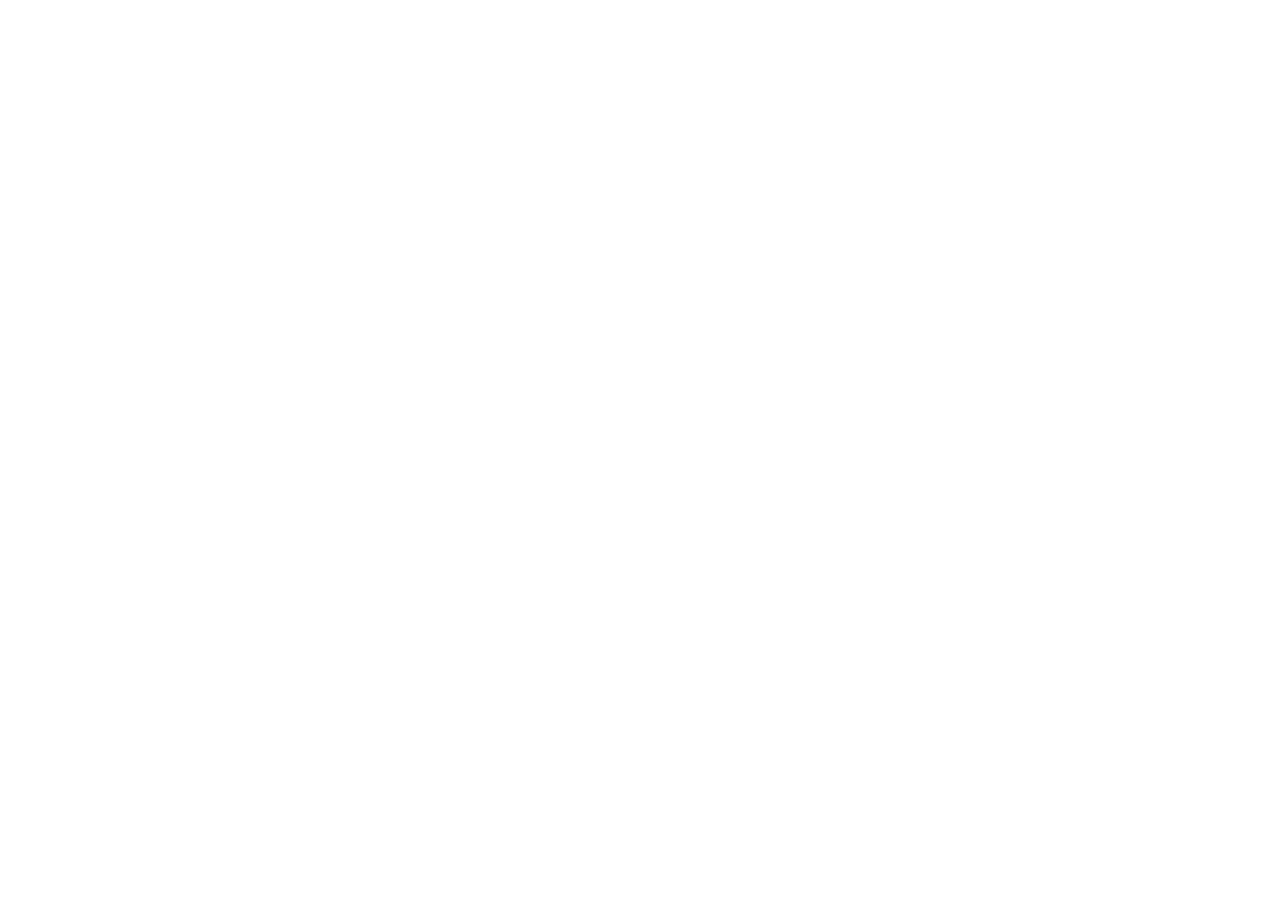
==== company.html @ 804a07b0 "WIP M2 adding company page and graph" ====
<!-- @format -->

<!DOCTYPE html>
<html lang="en">
  <head>
    <meta charset="UTF-8" />
    <meta http-equiv="X-UA-Compatible" content="IE=edge" />
    <meta name="viewport" content="width=device-width, initial-scale=1.0" />
    <link
      rel="stylesheet"
      href="http://maxcdn.bootstrapcdn.com/font-awesome/4.3.0/css/font-awesome.min.css"
    />
    <link rel="preconnect" href="https://fonts.googleapis.com" />
    <link rel="preconnect" href="https://fonts.gstatic.com" crossorigin />
    <link
      href="https://fonts.googleapis.com/css2?family=Lato:wght@700&display=swap"
      rel="stylesheet"
    />
    <link rel="stylesheet" href="./css/style.css" />
    <link rel="stylesheet" href="./css/company.css" />
    <title>Company</title>
  </head>
  <body>
    <div id="company-content-wrapper" class="wrapper">
      <div class="spinner hidden" id="spinner"></div>
    </div>

    <script src="https://cdnjs.cloudflare.com/ajax/libs/Chart.js/2.7.2/Chart.js"></script>
    <script src="./js/constants.js"></script>
    <script src="./js/company.js"></script>
  </body>
</html>
---- css/style.css ----
/** @format */

body {
  height: 100vh;
  width: 100vw;
  box-sizing: border-box;
}
* {
  margin: 0;
  padding: 0;
  font-size: 18px;
}
a {
  text-decoration: none;
}
.main {
  display: flex;
  flex-direction: column;
  justify-content: center;
  align-items: center;
  font-family: 'Lato', sans-serif;
  color: white;
}

/* navbar and search */
.navbar {
  display: flex;
  justify-content: center;
  align-items: center;
  width: 100%;
  margin: 2rem 0;
}
.inputbox {
  display: flex;
  justify-content: space-evenly;
  align-items: center;
  width: 80%;
  height: 3vh;
  border: 2px solid lightgrey;
  padding: 0.8rem;
  border-radius: 0.2rem;
}

.input {
  border-style: none;
  outline: none;
  width: 100%;
  font-weight: 600;
}
.btn {
  display: flex;
  justify-content: center;
  align-items: center;
  padding: 0.8rem;
  border-radius: 0.2rem;
  border: 0.2rem solid darkgray;
}
.btn:active {
  background-color: slategrey;
  color: lightgrey;
}
.spinner {
  display: flex;
  justify-content: center;
  align-items: center;
}
.spinner::after {
  content: '';
  width: 8rem;
  height: 8rem;
  border: 0.7rem solid #f3f3f3;
  border-top: 0.7rem solid #7e7776;
  border-radius: 50%;
  animation: spin 3s infinite linear;
}

@keyframes spin {
  from {
    transform: rotate(0deg);
  }
  to {
    transform: rotate(360deg);
  }
}
.hidden {
  display: none;
}

.results {
  display: flex;
  flex-direction: column;
  justify-content: center;
  padding-top: 1rem;
}
.result {
  display: flex;
  align-items: center;
  padding: 0.5rem;
  border-bottom: 2px solid lightgrey;
}
.result-link {
  display: flex;
  padding: 1rem;
  justify-content: center;
  align-items: center;
}
.symbol-div {
  padding: 1rem;
  color: slategrey;
  font-size: smaller;
  text-transform: uppercase;
}
---- css/company.css ----
/** @format */

* {
  font-family: Lato, sans-serif;
}

.header {
  display: flex;
  justify-content: center;
  align-items: center;
  font-size: large;
}

.spinner {
  display: flex;
  justify-content: center;
  align-items: center;
}

.spinner::after {
  content: '';
  width: 8rem;
  height: 8rem;
  border: 0.7rem solid #f3f3f3;
  border-top: 0.7rem solid #7e7776;
  border-radius: 50%;
  animation: spin 3s infinite linear;
}

@keyframes spin {
  from {
    transform: rotate(0deg);
  }
  to {
    transform: rotate(360deg);
  }
}
.hidden {
  display: none;
}

.company {
  display: flex;
  flex-direction: column;
  align-items: center;
  justify-content: center;
  padding: 1rem;
}
.company-name {
  text-decoration: none;
  display: flex;
  justify-content: center;
  align-items: center;
  color: slategrey;
  font-weight: 600;
  font-size: 2rem;
  padding: 1rem;
  margin-top: 2rem;
}
.company-link {
  text-decoration: none;
  display: flex;
  justify-content: center;
  align-items: center;
  color: slategrey;
  font-weight: 600;
  padding: 1rem;
}

.company-description {
  display: flex;
  justify-content: center;
  align-items: center;
  padding: 2rem;
  line-height: 1.5rem;
  font-size: smaller;
  margin: 0 3rem;
  width: 80%;
}
.company-price {
  display: flex;
  justify-content: center;
  align-items: center;
}
.company-img {
  height: 5rem;
  width: 5rem;
  margin-right: 1rem;
}
.company-changes {
  display: flex;
  justify-content: center;
  align-items: center;
}
.changes-red {
  color: #ff8282;
  font-size: large;
}
.changes-green {
  color: lightgreen;
  font-size: large;
}
.graph {
  display: flex;
  justify-content: center;
  align-items: center;
  padding: 2rem;
  height: 80%;
  width: 80%;
}
.wrapper {
  display: flex;
  flex-direction: column;
  justify-content: center;
  align-items: center;
  padding: 2rem;
}
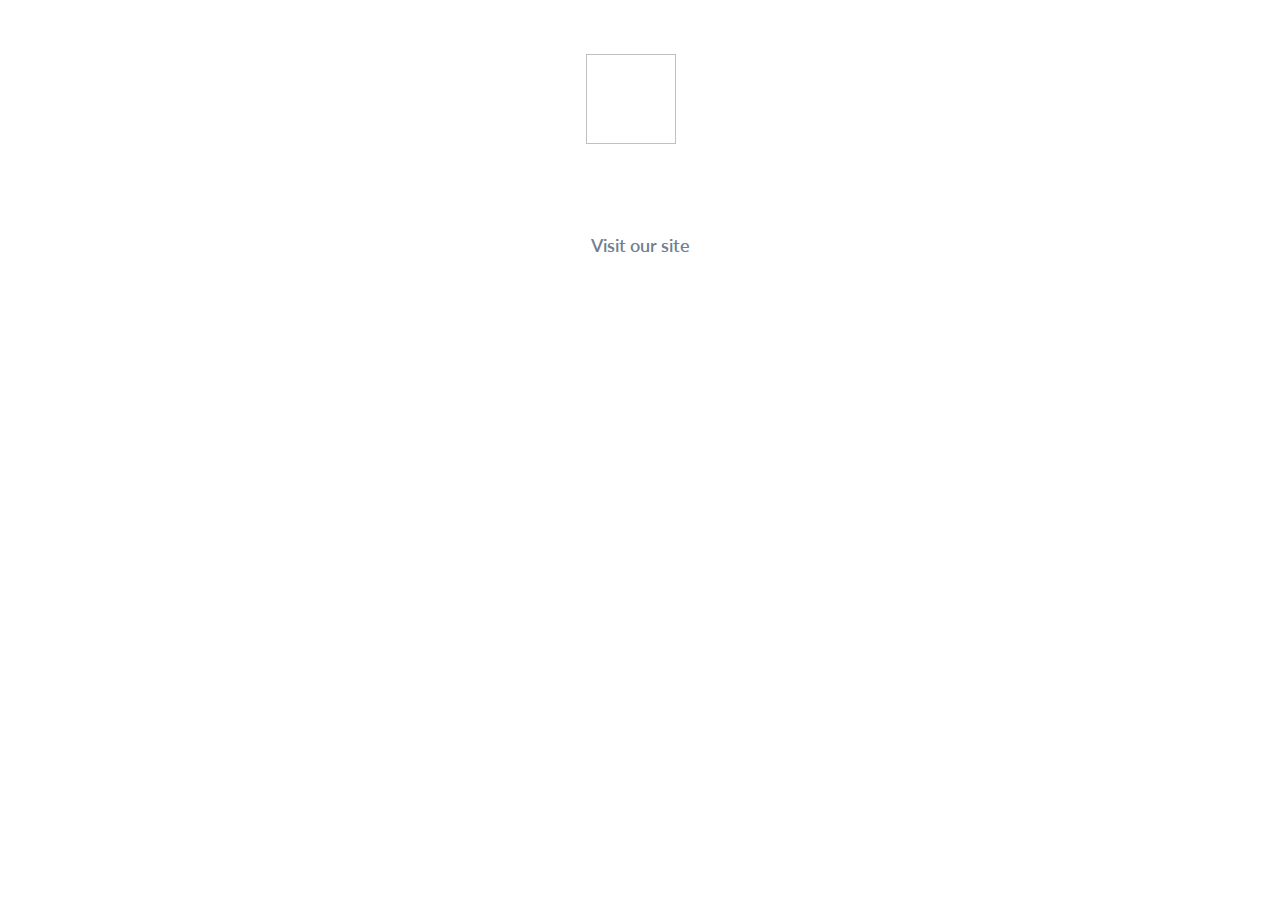
==== commit f3296775: "M2.2 fixing query in url functionality" ====
--- a/company.html
+++ b/company.html
@@ -16,8 +16,8 @@
       href="https://fonts.googleapis.com/css2?family=Lato:wght@700&display=swap"
       rel="stylesheet"
     />
-    <link rel="stylesheet" href="./css/style.css" />
-    <link rel="stylesheet" href="./css/company.css" />
+    <link rel="stylesheet" href="../css/style.css" />
+    <link rel="stylesheet" href="../css/company.css" />
     <title>Company</title>
   </head>
   <body>
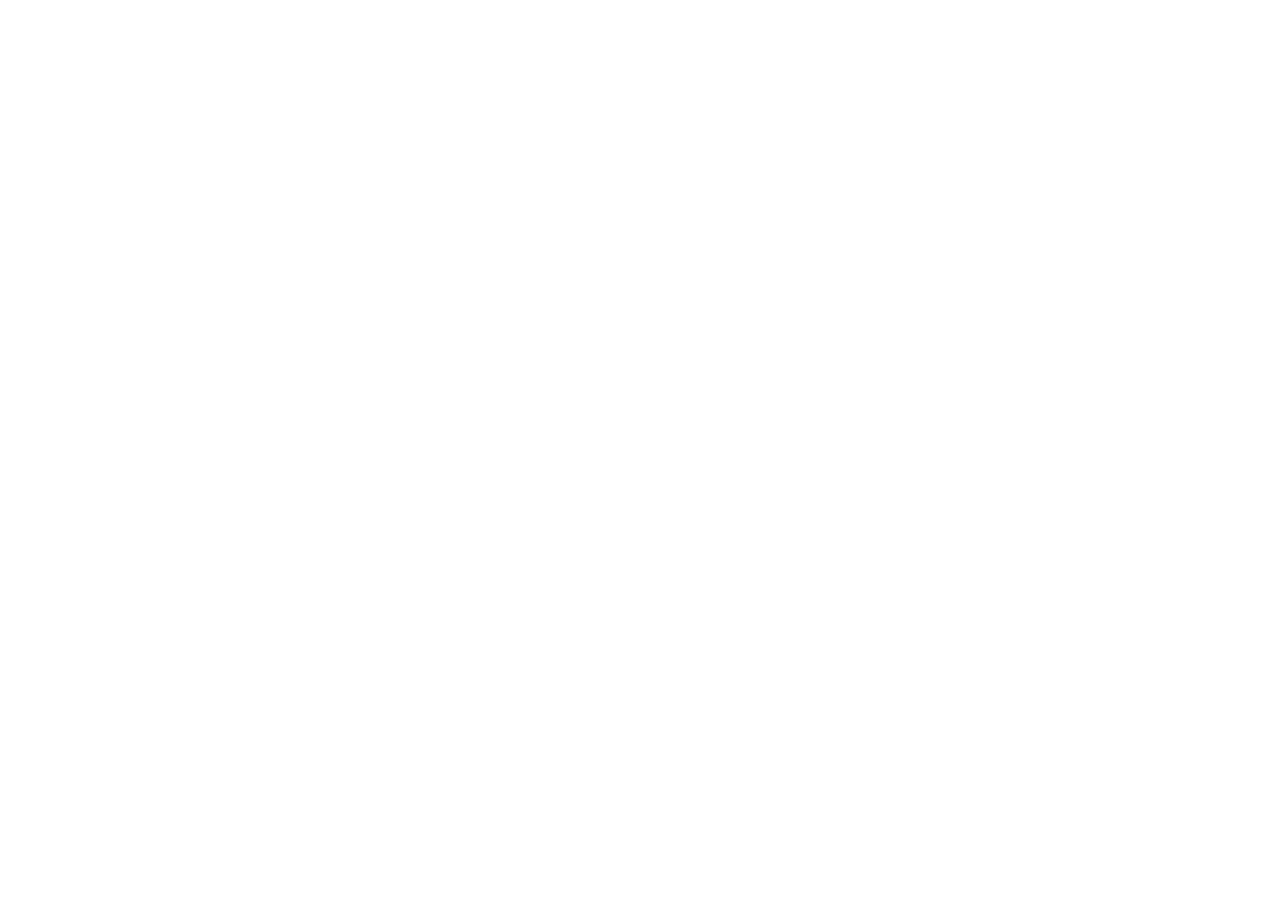
==== commit feeb7586: "M9 refactoring the company page into a class" ====
--- a/company.html
+++ b/company.html
@@ -27,6 +27,19 @@
 
     <script src="https://cdnjs.cloudflare.com/ajax/libs/Chart.js/2.7.2/Chart.js"></script>
     <script src="./js/constants.js"></script>
-    <script src="./js/company.js"></script>
+    <script src="./js/Company.js"></script>
+    <script>
+      (async function () {
+        const urlParams = new URLSearchParams(window.location.search);
+        const symbol = urlParams.get('symbol');
+        const company = new Company(
+          document.getElementById('company-content-wrapper'),
+          symbol
+        );
+        company.makeElements();
+        await company.getCompanyProfile(symbol);
+        await company.fetchHistoricData(symbol);
+      })();
+    </script>
   </body>
 </html>
--- a/css/style.css
+++ b/css/style.css
@@ -4,6 +4,7 @@
   height: 100vh;
   width: 100vw;
   box-sizing: border-box;
+  font-family: 'Lato', sans-serif;
 }
 * {
   margin: 0;
@@ -21,7 +22,18 @@
   font-family: 'Lato', sans-serif;
   color: white;
 }
-
+.header {
+  display: flex;
+  justify-content: center;
+  align-items: center;
+  width: 100%;
+  height: 20vh;
+  font-weight: 900;
+  font-size: 3rem;
+  background-image: url('../images/7D7o.gif');
+  background-blend-mode: darken, luminosity;
+  color: white;
+}
 /* navbar and search */
 .navbar {
   display: flex;
@@ -48,16 +60,18 @@
   font-weight: 600;
 }
 .btn {
+  color: white;
   display: flex;
   justify-content: center;
   align-items: center;
   padding: 0.8rem;
   border-radius: 0.2rem;
   border: 0.2rem solid darkgray;
+  background-color: rgb(159, 170, 182);
 }
 .btn:active {
-  background-color: slategrey;
-  color: lightgrey;
+  color: slategrey;
+  background-color: lightgrey;
 }
 .spinner {
   display: flex;
@@ -98,15 +112,61 @@
   padding: 0.5rem;
   border-bottom: 2px solid lightgrey;
 }
+.result :last-child {
+  margin-left: auto;
+}
 .result-link {
   display: flex;
   padding: 1rem;
   justify-content: center;
   align-items: center;
 }
+
 .symbol-div {
   padding: 1rem;
   color: slategrey;
   font-size: smaller;
   text-transform: uppercase;
 }
+.profile-img {
+  width: 2.5rem;
+  height: 2.5rem;
+}
+.profile-changes {
+  display: flex;
+  justify-content: flex-end;
+  align-items: center;
+}
+.red {
+  color: #ff8282;
+  font-size: large;
+}
+.green {
+  color: rgb(32, 141, 32);
+  font-size: large;
+}
+.marquee {
+  display: flex;
+  padding: 1rem;
+  animation: slide 100s infinite;
+  font-size: 1.5rem;
+}
+@keyframes slide {
+  0% {
+    transform: translateX(0%);
+  }
+  50% {
+    transform: translateX(50%);
+  }
+  100% {
+    transform: translateX(100%);
+  }
+}
+.marquee-item {
+  padding: 0 0.3rem;
+  margin-right: 0.5rem;
+}
+mark {
+  font-size: inherit;
+  color: inherit;
+}
--- a/css/company.css
+++ b/css/company.css
@@ -100,6 +100,13 @@
   color: lightgreen;
   font-size: large;
 }
+.container {
+  display: flex;
+  justify-content: center;
+  align-items: center;
+  height: 60%;
+  width: 60%;
+}
 .graph {
   display: flex;
   justify-content: center;
